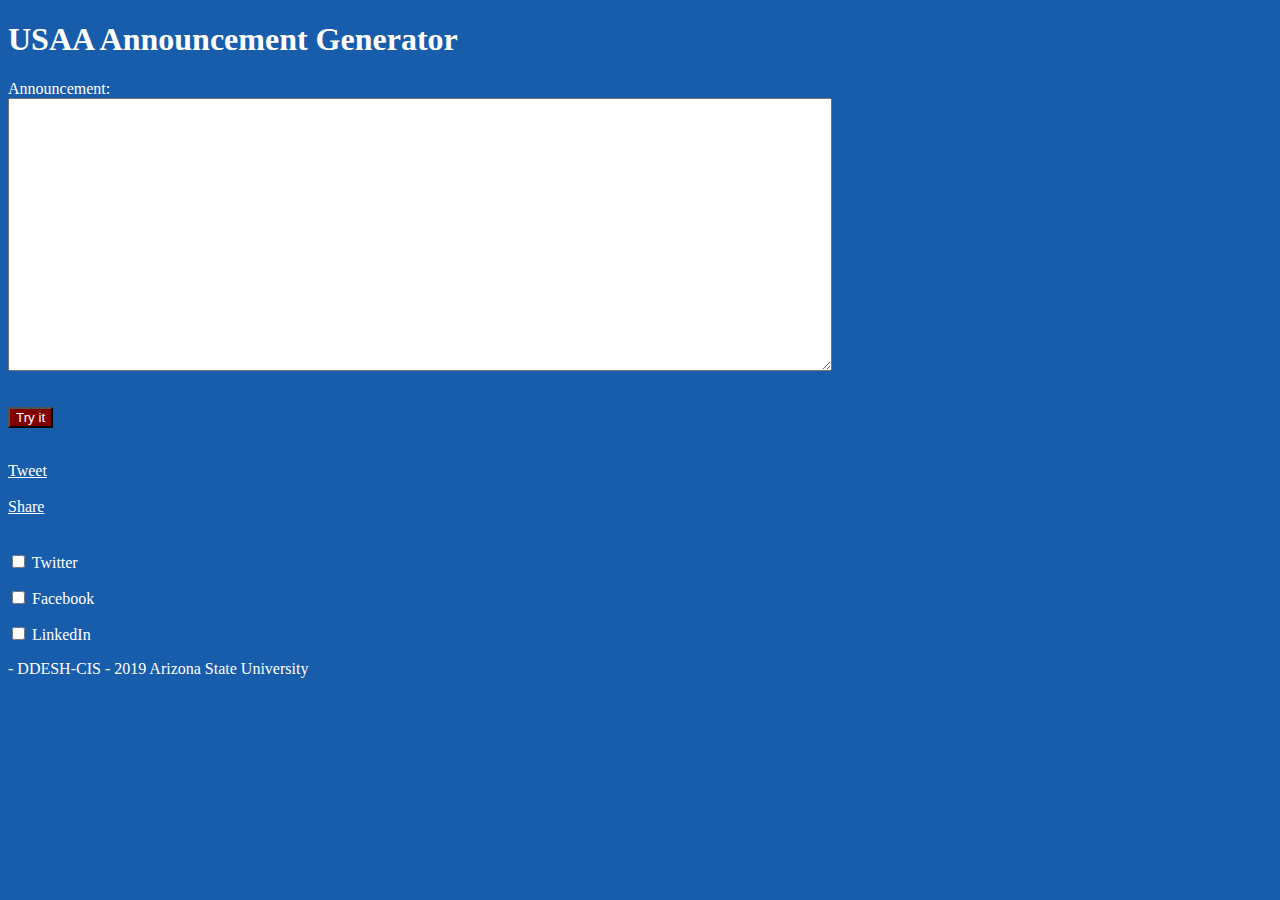
==== index.html @ 49bcd3ca "Add files via upload" ====
<!DOCTYPE html>
<html lang="en">
<head>
  
    <meta charset="UTF-8">
    <meta name="viewport" content="width=device-width, initial-scale=1.0">
    <meta http-equiv="X-UA-Compatible" content="ie=edge">
    <title>USAA Announcement Generator</title>
    <link rel="stylesheet" type="text/css" href="index.css">
    
</head>
<h1>
  USAA Announcement Generator 
</h1>
<body>
    <div id="fb-root"></div>
    <script async defer crossorigin="anonymous" src="https://connect.facebook.net/en_US/sdk.js#xfbml=1&version=v5.0"></script>
    <form id="form1" action="/action_page.php">
        Announcement: <br><textarea class="input" name="announcement" rows="10" cols="100" wrap="soft"></textarea><br><br><br>
      </form> 

      <div id="preview">        
        <!-- Preview: <input type="text" name="lname" value=""><br><br> -->
        <link href="      https://api.smmry.com        ">
      </div>
      
      <button id="button" onclick="myFunction()">Try it</button>
      
      <p id="summary"></p>
      <div>
          <br>
        <div ><a id="tweet" href="https://twitter.com/share?ref_src=twsrc%5Etfw" class="twitter-share-button" data-size="large" data-text="This is an example of how the tweet will look:" data-url="https://www.usaa.com/" data-via="USAA_ASU" data-hashtags="USAA" data-related="ASU,USAA" data-lang="en" data-show-count="false">Tweet</a><script async src="https://platform.twitter.com/widgets.js" charset="utf-8"></script></div>
      <br>
      <div class="fb-share-button" data-href="https://usaa.com/" data-layout="button" data-size="large"><a target="_blank" href="https://www.facebook.com/sharer/sharer.php?u=https%3A%2F%2Fdevelopers.facebook.com%2Fdocs%2Fplugins%2F&amp;src=sdkpreparse" class="fb-xfbml-parse-ignore">Share</a></div>    </div>
      <br>
      <div><script src="https://platform.linkedin.com/in.js" type="text/javascript">lang: en_US</script>
<script type="IN/Share" data-url="https://www.linkedin.com"></script>
</div>
      <br>
      <input class="w3-check" type="checkbox">
      <label>Twitter</label></p>
      <p>
      <input class="w3-check" type="checkbox">
      <label> Facebook</label></p>
      <p>
      <input class="w3-check" type="checkbox">
      <label>LinkedIn</label></p>
      <!-- tweet.data-text = "this is the new tweet"; -->
      <script>
      function myFunction() {
        var x = document.getElementById("form1");
        var text = "";
        var i;
        for (i = 0; i < x.length ;i++) {
        text += x.elements[i].value + "<br>";
        }
        // document.getElementById("tweet").data-text = "This is the new tweet";

        // text += document.getElementById("tweet").data-text;
        document.getElementById("summary").innerHTML = text;
      }
        var request = new XMLHttpRequest()

        request.open('GET', 'https://api.smmry.com/SM_API_KEY=19E879860E/SM_URL=', true)

        request.onload = function(){

        }
        request.send()
      
     
      </script>

<footer> - DDESH-CIS - 2019 Arizona State University</footer>
</body>

</html>
---- index.css ----
.input{
    
    height: 20em;
    vertical-align: top;
    text-align: left;
    word-wrap: break-word;
}
body{
    background-color: #185CAC;
}
*{
    color: white;
}
button{
    background-color: maroon
}
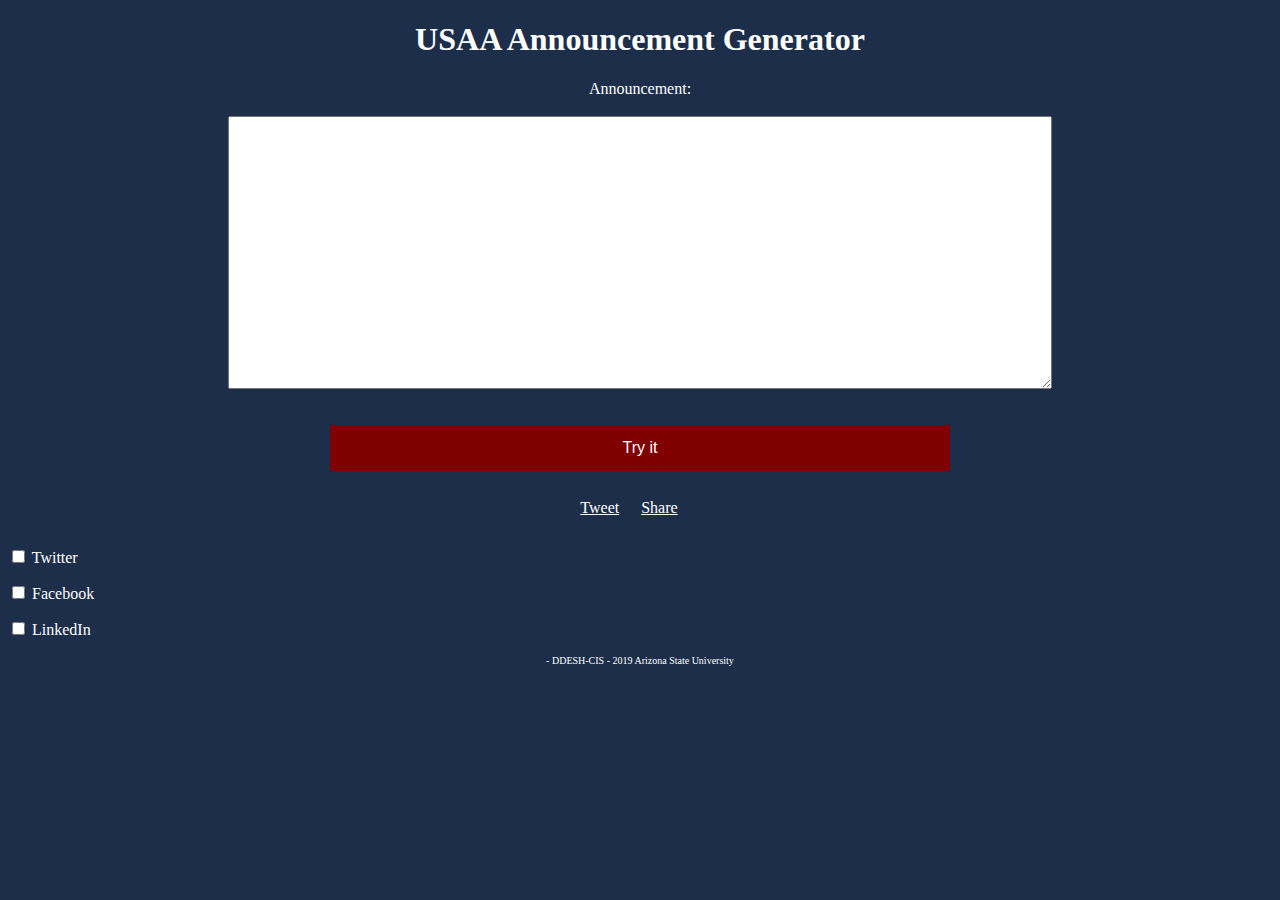
==== commit 4473c827: "The thing I promised so long ago" ====
--- a/index.html
+++ b/index.html
@@ -16,8 +16,9 @@
     <div id="fb-root"></div>
     <script async defer crossorigin="anonymous" src="https://connect.facebook.net/en_US/sdk.js#xfbml=1&version=v5.0"></script>
     <form id="form1" action="/action_page.php">
-        Announcement: <br><textarea class="input" name="announcement" rows="10" cols="100" wrap="soft"></textarea><br><br><br>
-      </form> 
+        Announcement: <br><br><textarea class="input" name="announcement" rows="10" cols="100" wrap="soft"></textarea><br><br><br>
+    </form> 
+
 
       <div id="preview">        
         <!-- Preview: <input type="text" name="lname" value=""><br><br> -->
@@ -27,18 +28,32 @@
       <button id="button" onclick="myFunction()">Try it</button>
       
       <p id="summary"></p>
-      <div>
-          <br>
-        <div ><a id="tweet" href="https://twitter.com/share?ref_src=twsrc%5Etfw" class="twitter-share-button" data-size="large" data-text="This is an example of how the tweet will look:" data-url="https://www.usaa.com/" data-via="USAA_ASU" data-hashtags="USAA" data-related="ASU,USAA" data-lang="en" data-show-count="false">Tweet</a><script async src="https://platform.twitter.com/widgets.js" charset="utf-8"></script></div>
-      <br>
-      <div class="fb-share-button" data-href="https://usaa.com/" data-layout="button" data-size="large"><a target="_blank" href="https://www.facebook.com/sharer/sharer.php?u=https%3A%2F%2Fdevelopers.facebook.com%2Fdocs%2Fplugins%2F&amp;src=sdkpreparse" class="fb-xfbml-parse-ignore">Share</a></div>    </div>
-      <br>
-      <div><script src="https://platform.linkedin.com/in.js" type="text/javascript">lang: en_US</script>
+
+
+
+      <table>
+        <tr>
+          <td> 
+            <div ><a id="tweet" href="https://twitter.com/share?ref_src=twsrc%5Etfw" class="twitter-share-button" data-size="large" data-text="This is an example of how the tweet will look:" data-url="https://www.usaa.com/" data-via="USAA_ASU" data-hashtags="USAA" data-related="ASU,USAA" data-lang="en" data-show-count="false">Tweet</a><script async src="https://platform.twitter.com/widgets.js" charset="utf-8"></script></div>
+          </td>
+          <td>
+            <div class="fb-share-button" data-href="https://usaa.com/" data-layout="button" data-size="large"><a target="_blank" href="https://www.facebook.com/sharer/sharer.php?u=https%3A%2F%2Fdevelopers.facebook.com%2Fdocs%2Fplugins%2F&amp;src=sdkpreparse" class="fb-xfbml-parse-ignore">Share</a></div>  
+          </td>
+          <td>
+               <div><script src="https://platform.linkedin.com/in.js" type="text/javascript">lang: en_US</script>
 <script type="IN/Share" data-url="https://www.linkedin.com"></script>
 </div>
-      <br>
+
+          </td>
+        </tr>
+        
+      </table>
+
+ <br>
       <input class="w3-check" type="checkbox">
-      <label>Twitter</label></p>
+      <label>Twitter</label>
+
+    </p>
       <p>
       <input class="w3-check" type="checkbox">
       <label> Facebook</label></p>
--- a/index.css
+++ b/index.css
@@ -4,13 +4,52 @@
     vertical-align: top;
     text-align: left;
     word-wrap: break-word;
+    
 }
 body{
-    background-color: #185CAC;
+    background-color: #1C2E4A;
 }
 *{
     color: white;
 }
 button{
-    background-color: maroon
+  display: block;
+  width: 49%;
+  border: none;
+  background-color: #800000;
+  color: white;
+  padding: 14px 28px;
+  font-size: 16px;
+  cursor: pointer;
+  text-align: center;
+  margin-left: auto;
+  margin-right: auto;
+}
+
+textarea{
+	color: black;
+}
+
+form{
+	text-align: center;
+
+}
+
+
+h1{
+	text-align: center;
+}
+
+table{
+	margin-left: auto;
+	margin-right: auto;
+}
+
+footer{
+	text-align: center;
+	font-size: 10px;
+}
+
+td{
+	padding: 10px;
 }